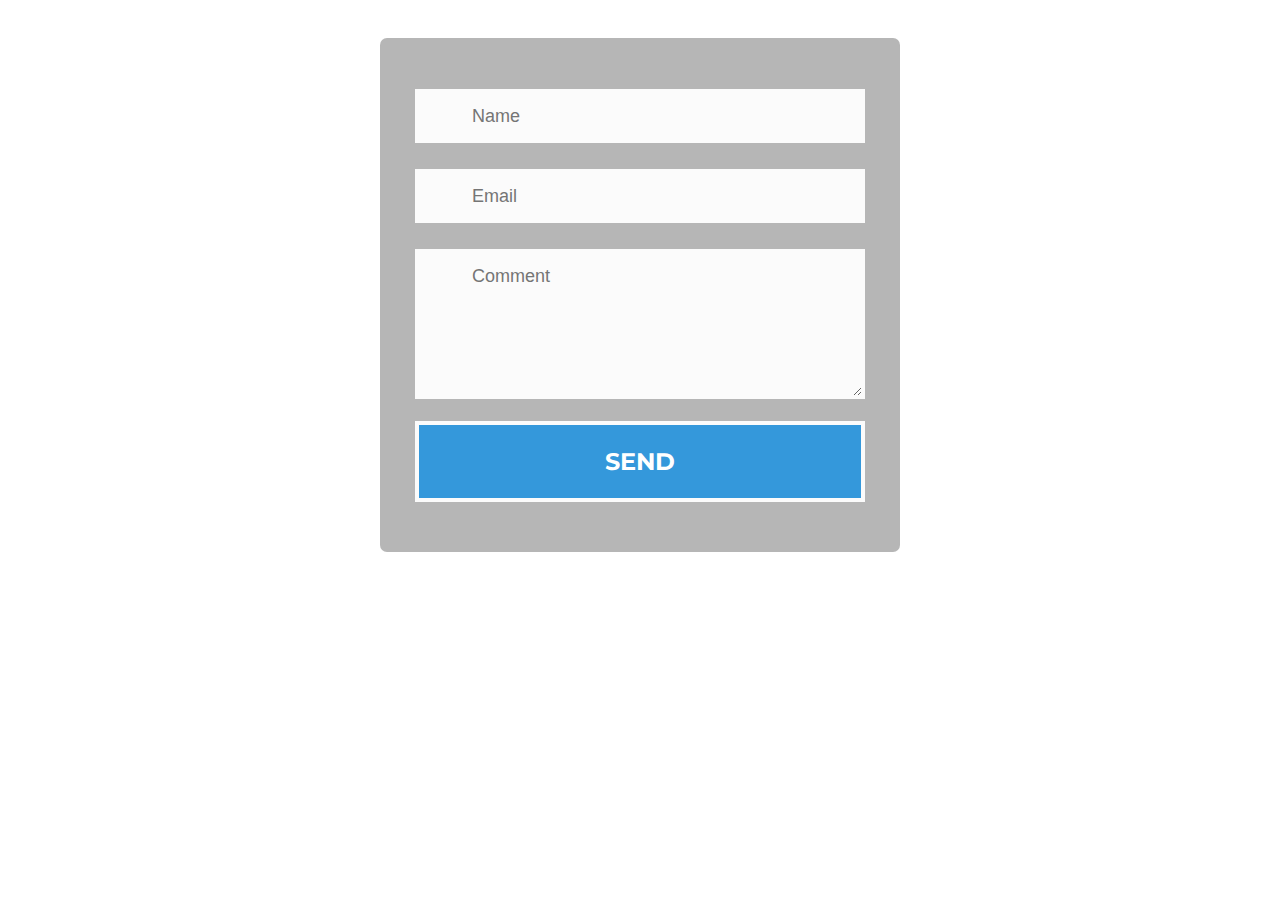
==== test.html @ 6db918eb "Initial Commit" ====
<!DOCTYPE html PUBLIC "-//W3C//DTD XHTML 1.0 Transitional//EN" "http://www.w3.org/TR/xhtml1/DTD/xhtml1-transitional.dtd">
<html xmlns="http://www.w3.org/1999/xhtml">
<head>
<meta http-equiv="Content-Type" content="text/html; charset=UTF-8" />
<title>Shake Test</title>

<link rel="stylesheet" href="styles.css" />
<script src="scripts.js" type="text/javascript"></script>

</head>

<body>

<div id="form-main">
  <div id="form-div">
    <form class="form" id="form1">
      
      <p class="name">
        <input name="name" type="text" class="validate[required,custom[onlyLetter],length[0,100]] feedback-input" placeholder="Name" id="name" />
      </p>
      
      <p class="email">
        <input name="email" type="text" class="validate[required,custom[email]] feedback-input" id="email" placeholder="Email" />
      </p>
      
      <p class="text">
        <textarea name="text" class="validate[required,length[6,300]] feedback-input" id="comment" placeholder="Comment"></textarea>
      </p>
      
      
      <div class="submit">
        <input type="submit" value="SEND" id="button-blue"/>
        <div class="ease"></div>
      </div>
    </form>
  </div>

</body>
</html>
---- styles.css ----
@charset "UTF-8";
/* CSS Document */

@import url(http://fonts.googleapis.com/css?family=Montserrat:400,700);

html{    background:url(http://thekitemap.com/images/feedback-img.jpg) no-repeat;
  background-size: cover;
  height:100%;
}

#feedback-page{
	text-align:center;
}

#form-main{
	width:100%;
	float:left;
	padding-top:0px;
}

#form-div {
	background-color:rgba(72,72,72,0.4);
	padding-left:35px;
	padding-right:35px;
	padding-top:35px;
	padding-bottom:50px;
	width: 450px;
	float: left;
	left: 50%;
	position: absolute;
  margin-top:30px;
	margin-left: -260px;
  -moz-border-radius: 7px;
  -webkit-border-radius: 7px;
}

.feedback-input {
	color:#3c3c3c;
	font-family: Helvetica, Arial, sans-serif;
  font-weight:500;
	font-size: 18px;
	border-radius: 0;
	line-height: 22px;
	background-color: #fbfbfb;
	padding: 13px 13px 13px 54px;
	margin-bottom: 10px;
	width:100%;
	-webkit-box-sizing: border-box;
	-moz-box-sizing: border-box;
	-ms-box-sizing: border-box;
	box-sizing: border-box;
  border: 3px solid rgba(0,0,0,0);
}

.feedback-input:focus{
	background: #fff;
	box-shadow: 0;
	border: 3px solid #3498db;
	color: #3498db;
	outline: none;
  padding: 13px 13px 13px 54px;
}

.focused{
	color:#30aed6;
	border:#30aed6 solid 3px;
}

/* Icons ---------------------------------- */
#name{
	background-image: url(http://rexkirby.com/kirbyandson/images/name.svg);
	background-size: 30px 30px;
	background-position: 11px 8px;
	background-repeat: no-repeat;
}

#name:focus{
	background-image: url(http://rexkirby.com/kirbyandson/images/name.svg);
	background-size: 30px 30px;
	background-position: 8px 5px;
  background-position: 11px 8px;
	background-repeat: no-repeat;
}

#email{
	background-image: url(http://rexkirby.com/kirbyandson/images/email.svg);
	background-size: 30px 30px;
	background-position: 11px 8px;
	background-repeat: no-repeat;
}

#email:focus{
	background-image: url(http://rexkirby.com/kirbyandson/images/email.svg);
	background-size: 30px 30px;
  background-position: 11px 8px;
	background-repeat: no-repeat;
}

#comment{
	background-image: url(http://rexkirby.com/kirbyandson/images/comment.svg);
	background-size: 30px 30px;
	background-position: 11px 8px;
	background-repeat: no-repeat;
}

textarea {
	width: 100%;
	height: 150px;
	line-height: 150%;
}

input:hover, textarea:hover,
input:focus, textarea:focus {
	background-color:white;
}

#button-blue{
	font-family: 'Montserrat', Arial, Helvetica, sans-serif;
	float:left;
	width: 100%;
	border: #fbfbfb solid 4px;
	cursor:pointer;
	background-color: #3498db;
	color:white;
	font-size:24px;
	padding-top:22px;
	padding-bottom:22px;
	-webkit-transition: all 0.3s;
	-moz-transition: all 0.3s;
	transition: all 0.3s;
  margin-top:-4px;
  font-weight:700;
}

#button-blue:hover{
	background-color: rgba(0,0,0,0);
	color: #0493bd;
}
	
.submit:hover {
	color: #3498db;
}
	
.ease {
	width: 0px;
	height: 74px;
	background-color: #fbfbfb;
	-webkit-transition: .3s ease;
	-moz-transition: .3s ease;
	-o-transition: .3s ease;
	-ms-transition: .3s ease;
	transition: .3s ease;
}

.submit:hover .ease{
  width:100%;
  background-color:white;
}

@media only screen and (max-width: 580px) {
	#form-div{
		left: 3%;
		margin-right: 3%;
		width: 88%;
		margin-left: 0;
		padding-left: 3%;
		padding-right: 3%;
	}
}
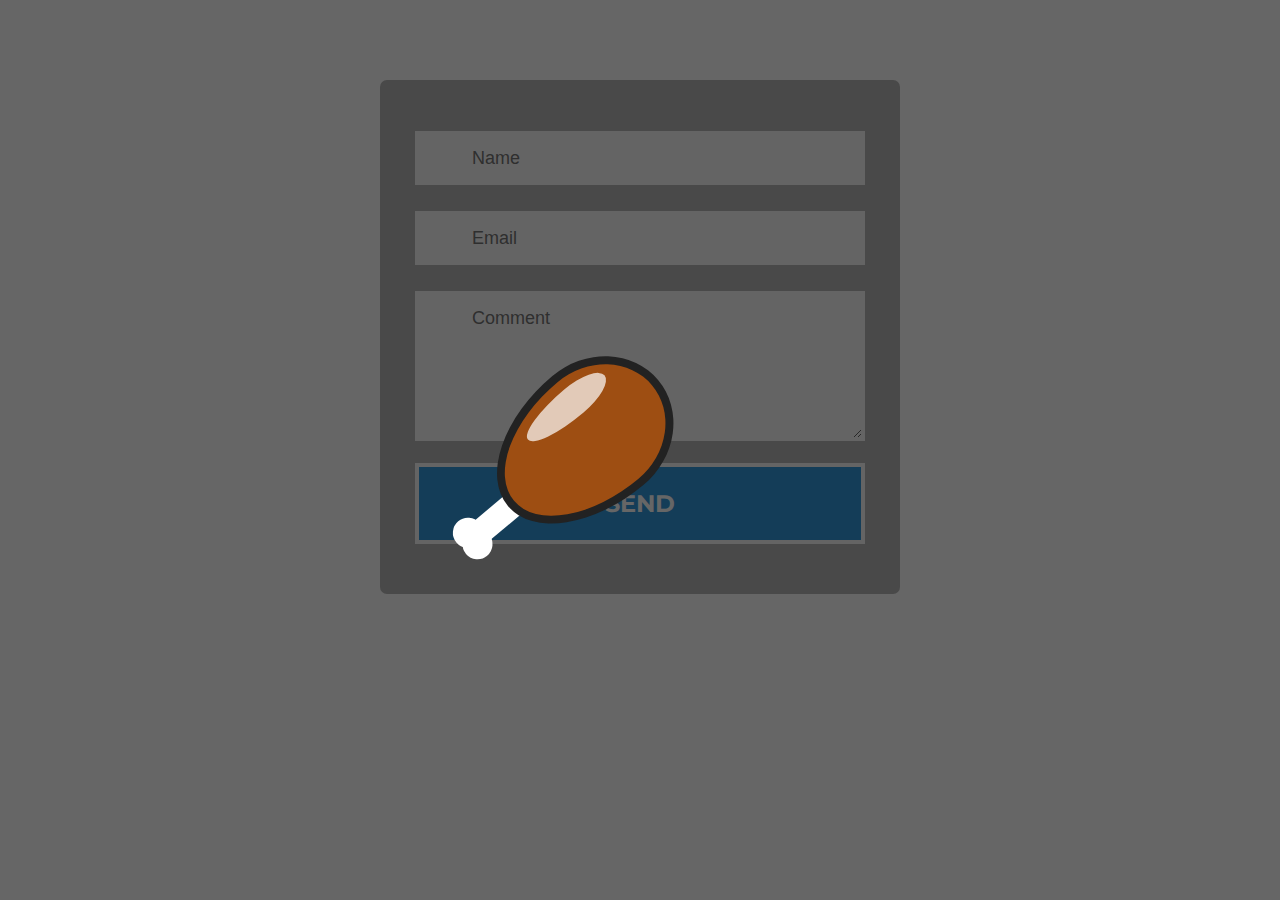
==== commit 76357127: "Added Shake 'N Bake Overlay" ====
--- a/test.html
+++ b/test.html
@@ -12,28 +12,40 @@
 <body>
 
 <div id="form-main">
-  <div id="form-div">
-    <form class="form" id="form1">
-      
-      <p class="name">
-        <input name="name" type="text" class="validate[required,custom[onlyLetter],length[0,100]] feedback-input" placeholder="Name" id="name" />
-      </p>
-      
-      <p class="email">
-        <input name="email" type="text" class="validate[required,custom[email]] feedback-input" id="email" placeholder="Email" />
-      </p>
-      
-      <p class="text">
-        <textarea name="text" class="validate[required,length[6,300]] feedback-input" id="comment" placeholder="Comment"></textarea>
-      </p>
-      
-      
-      <div class="submit">
-        <input type="submit" value="SEND" id="button-blue"/>
-        <div class="ease"></div>
-      </div>
-    </form>
-  </div>
+    <div id="form-div">
+      <form class="form" id="form1">
+        
+        <p class="name">
+          <input name="name" type="text" class="validate[required,custom[onlyLetter],length[0,100]] feedback-input" placeholder="Name" id="name" />
+        </p>
+        
+        <p class="email">
+          <input name="email" type="text" class="validate[required,custom[email]] feedback-input" id="email" placeholder="Email" />
+        </p>
+        
+        <p class="text">
+          <textarea name="text" class="validate[required,length[6,300]] feedback-input" id="comment" placeholder="Comment"></textarea>
+        </p>
+        
+        
+        <div class="submit">
+          <input type="submit" value="SEND" id="button-blue"/>
+          <div class="ease"></div>
+        </div>
+      </form>
+    </div>
+</div>
+<div id="shake">
+	<div class="chicken-wrap">
+		<div class="sizzle">~</div>
+		<div class="sizzle">~</div>
+		<div class="sizzle">~</div>
 
+		<div class="chicken">
+			<div class="shine"></div>
+		</div>
+		<div class="bone"></div>
+	</div>
+</div>
 </body>
 </html>
--- a/styles.css
+++ b/styles.css
@@ -2,6 +2,283 @@
 /* CSS Document */
 
 @import url(http://fonts.googleapis.com/css?family=Montserrat:400,700);
+
+
+div#shake{
+	background-color:rgba(0,0,0,0.6);
+	background-size: cover;
+	height:100%;
+	width:100%;
+	position:absolute;
+	top:0;
+	left:0;
+}
+
+
+
+
+
+
+
+  @-webkit-keyframes steam
+  {
+  from {opacity: 0;}
+  to {opacity: .9;}
+  }
+
+  @-webkit-keyframes jitter
+  {
+  from {margin-left: 0;}
+  to {margin-left: 10px;}
+  }
+
+  @-moz-keyframes steam
+  {
+  from {opacity: 0;}
+  to {opacity: .9;}
+  }
+
+  @-moz-keyframes jitter
+  {
+  from {margin-left: 0;}
+  to {margin-left: 10px;}
+  }
+  @-ms-keyframes steam
+  {
+  from {opacity: 0;}
+  to {opacity: .9;}
+  }
+
+  @-ms-keyframes jitter
+  {
+  from {margin-left: 0;}
+  to {margin-left: 10px;}
+  }
+
+  @-o-keyframes steam
+  {
+  from {opacity: 0;}
+  to {opacity: .9;}
+  }
+
+  @-o-keyframes jitter
+  {
+  from {margin-left: 0;}
+  to {margin-left: 10px;}
+  }
+  
+  @-webkit-keyframes steam
+  {
+  from {opacity: 0;}
+  to {opacity: .9;}
+  }
+
+
+  @-webkit-keyframes cooked
+  {
+  from {background: #f0b4a8;}
+  to {background: #9E4E12;}
+  }
+
+  @-moz-keyframes cooked
+  {
+  from {background: #f0b4a8;}
+  to {background: #9E4E12;}
+  }
+
+  @-ms-keyframes cooked
+  {
+  from {background: #f0b4a8;}
+  to {background: #9E4E12;}
+  }
+
+  @-o-keyframes cooked
+  {
+  from {background: #f0b4a8;}
+  to {background: #9E4E12;}
+  }
+  
+  
+  
+  
+  
+  
+  
+  
+  
+  
+
+body {
+  margin:50px auto;
+  width:500px;
+  background:#222;
+}
+
+.chicken-wrap {
+  width: 150px;
+height: 200px;
+position:absolute;
+left:40%;
+top:50%;
+margin-top:-200px;
+    margin-left:0;
+  
+  -webkit-transition: -webkit-animation;
+  -moz-transition: -webkit-animation;
+  -ms-transition: -webkit-animation;
+  -o-transition: -webkit-animation;
+  transition: -webkit-animation;
+  
+  
+  
+  -webkit-animation: jitter .1s linear 24 alternate;
+  -moz-animation: jitter .1s linear 24 alternate;
+  -ms-animation: jitter .1s linear 24 alternate;
+  -o-animation: jitter .1s linear 24 alternate;
+}
+
+.sizzle {
+  color:white;
+  opacity:0;
+  font-size:9em;
+  line-height:.6;
+  
+  -webkit-transform:rotate(90deg);
+  -moz-transform:rotate(90deg);
+  -ms-transform:rotate(90deg);
+  -o-transform:rotate(90deg);
+  transform:rotate(90deg);
+  
+  width:40px;
+  display:inline-block;
+
+}
+
+
+
+.chicken-wrap:hover {
+  
+}
+
+.chicken-wrap .sizzle {
+  -webkit-animation:  none;
+  -webkit-transition: -webkit-animation;
+  
+  -moz-animation:  none;
+  -moz-transition: -moz-animation;
+  
+  -ms-animation:  none;
+  -ms-transition: -ms-animation;
+  
+  -o-animation:  none;
+  -o-transition: -o-animation;
+  
+  -webkit-animation: steam 1s linear infinite alternate;
+  -moz-animation: steam 1s linear infinite alternate;
+  -ms-animation: steam 1s linear infinite alternate;
+  -o-animation: steam 1s linear infinite alternate;
+}
+
+.chicken-wrap:hover .sizzle {
+  
+}
+
+.shine {
+  display:block;
+  position:absolute;
+  bottom:30px;
+  opacity:.7;
+  right:10px;
+   width:30px;
+/* width has to be 70% of height */
+/* could use width:70%; in a square container */
+   height:100px;
+   background-color:#fff;
+
+   -webkit-border-radius:63px 63px 63px 63px/
+   108px 108px 72px 72px;
+     -moz-border-radius:63px 63px 63px 63px/
+   108px 108px 72px 72px;
+     -ms-border-radius:63px 63px 63px 63px/
+   108px 108px 72px 72px;
+     -o-border-radius:63px 63px 63px 63px/
+   108px 108px 72px 72px;
+   
+   border-radius:50% 50% 50% 50%/60% 60% 40% 40%;
+  z-index:2;
+}
+
+.bone {
+  display:block;
+  position:relative;
+  width:25px;
+  height:60px;
+  background:#fff;
+  -webkit-transform:rotate(-130deg);
+  -moz-transform:rotate(-130deg);
+  -ms-transform:rotate(-130deg);
+  -o-transform:rotate(-130deg);
+  transform:rotate(-130deg);
+  top:-55px;
+  left:-25px;
+}
+
+.bone:before, .bone:after {
+  content: '';
+  display:block;
+  position:relative;
+  width:30px;
+  height:30px;
+  background:#fff;
+  border-radius:50%;
+  top:-20px;
+  left:5px;
+}
+
+.bone:after {
+   top:-50px;
+   left:-10px; 
+}
+
+.chicken {
+  cursor:pointer;
+   display:block;
+  position:relative;
+   width:126px; 
+   -webkit-transform: rotate(-130deg);
+  -moz-transform: rotate(-130deg);
+  -ms-transform: rotate(-130deg);
+  -o-transform: rotate(-130deg);
+  transform: rotate(-130deg);
+/* width has to be 70% of height */
+/* could use width:70%; in a square container */
+   height:180px;
+
+   -webkit-border-radius:63px 63px 63px 63px/
+   108px 108px 72px 72px;
+   
+   border-radius:50% 50% 50% 50%/60% 60% 40% 40%;
+  
+  border:8px solid #222;
+  z-index:1;
+
+  
+  -webkit-animation: cooked 2s linear 1;
+  -moz-animation: cooked 2s linear 1;
+  -ms-animation: cooked 2s linear 1;
+  -o-animation: cooked 2s linear 1;
+   
+   background: #9E4E12;
+}
+
+
+
+
+
+
+
+
+
 
 html{    background:url(http://thekitemap.com/images/feedback-img.jpg) no-repeat;
   background-size: cover;
